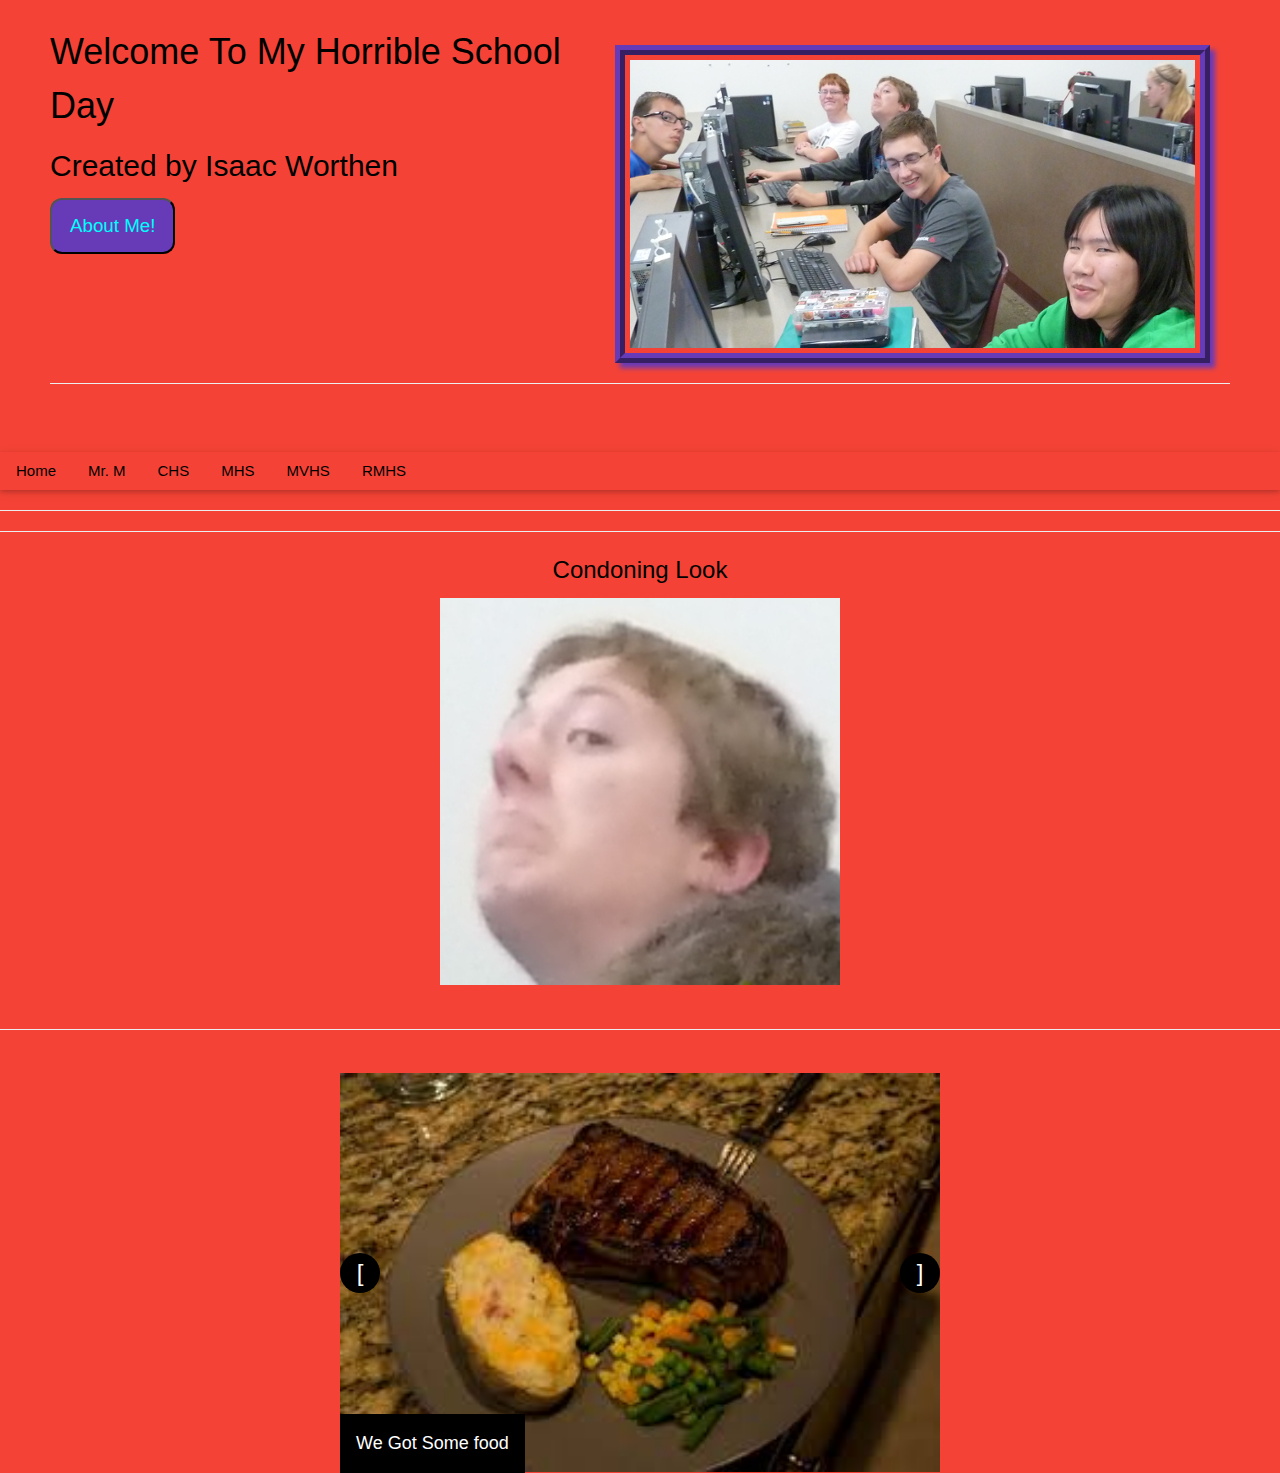
==== index.html @ 01525f23 "Add files via upload" ====
<!DOCTYPE html>
<html>
	<head>
		<meta charset="UTF-8">
		<title>Isaac's School Life</title>
		<script src="js/jquery-3.1.0.min.js"></script>
		<script src="js/aboutme.js"></script>
		
		<link rel="stylesheet" type="text/css" href="css/w3.css">
		<link rel="stylesheet" type="text/css" href="css/intro.css">

	</head>

	<body>
		<div id="banner">
			<img id="bannerpic" src="images/MyRowEdited.JPG" alt="MyRow.jpg">
			<h1>Welcome To My Horrible School Day</h1>
			<h2>Created by Isaac Worthen</h2>
			<input id="aboutme" type="button" value="About Me!">
			<p id="myinfo">
				I am a junior at Centennial high School
			</p>
			<hr class="clearfloat">
			<br>
		</div>

		<ul class="w3-navbar w3-card-2 w3-#0000ff w3-hover-aqua">
			<li>
				<a href="http://192.168.1.123/a4_Worthen/MyIntoWebSite_01/">Home</a>
			</li>
			<li>
				<a href="http://192.168.1.100/a4school">Mr. M</a>
			</li>
			<li class="w3-dropdown-hover w3-hover-orange">
				<a class="w3-hover-orange" href="#">CHS <i class="fa fa-caret-down"></i></a>
				<div class="w3-dropdown-content w3-white w3-card-4">
					<a href="http://192.168.1.101/a4school">Brielle L.</a>
					<a href="http://192.168.1.103/a4school">Ryan J.</a>
					<a href="http://192.168.1.104/a4school">Hannah W.</a>
					<a href="http://192.168.1.105/a4school">Connor C.</a>
					<a href="http://192.168.1.106/a4school">Gage P.</a>
					<a href="http://192.168.1.107/a4school">Osman M.</a>
					<a href="http://192.168.1.108/a4school">Caden S.</a>
					<a href="http://192.168.1.116/a4school">Levi S</a>
					<a href="http://192.168.1.117/a4school">Connor F.</a>
					<a href="http://192.168.1.121/a4school">Emily L.</a>
					<a href="http://192.168.1.122/a4school">Joseph M.</a>
					<a href="http://192.168.1.123/a4school">Isaac W.</a>
					<a href="http://192.168.1.129/a4school">Luke C.</a>
					<a href="http://192.168.1.131/a4school">Ashley H.</a>
					<a href="http://192.168.1.169/a4school">Tyler H.</a>
					<a href="http://192.168.1.175/a4school">Roscoe A.</a>
					<a href="http://192.168.1.153/a4school">Dani C.</a>
				</div>
			</li>
			<li class="w3-dropdown-hover w3-hover-orange">
				<a class="w3-hover-orange" href="#">MHS <i class="fa fa-caret-down"></i></a>
				<div class="w3-dropdown-content w3-white w3-card-4">
					<a href="http://192.168.1.113/a4school">Andrea D.</a>
					<a href="http://192.168.1.114/a4school">Parker Y.</a>
					<a href="http://192.168.1.118/a4school">Zeke C.</a>
					<a href="http://192.168.1.124/a4school">Kenison S.</a>
				</div>
			</li>
			<li class="w3-dropdown-hover w3-hover-orange">
				<a class="w3-hover-orange" href="#">MVHS <i class="fa fa-caret-down"></i></a>
				<div class="w3-dropdown-content w3-white w3-card-4">
					<a href="http://192.168.1.119/a4school">Carter H.</a>
				</div>
			</li>
			<li class="w3-dropdown-hover w3-hover-orange">
				<a class="w3-hover-orange" href="#">RMHS <i class="fa fa-caret-down"></i></a>
				<div class="w3-dropdown-content w3-white w3-card-4">
					<a href="http://192.168.1.109/a4school">Kaden D.</a>
					<a href="http://192.168.1.110/a4school">Adrian C.</a>
					<a href="http://192.168.1.111/a4school">Hunter F.</a>
					<a href="http://192.168.1.112/a4school">James G</a>
					<a href="http://192.168.1.120/a4school">Alejandro E.</a>
				</div>
			</li>
		</ul>
		<hr>
		<hr>
		
		<h3>Condoning Look</h3>
		<div id="FaceDiv">
			<img id="face" src="images/MEEEE.JPG" alt="Me.jpg">
		</div>
		
		<br>
		<hr>
		<br>
		
		<div id="myslides" class="w3-content" style="max-width:600px;position:relative">

			<div class="w3-display-container mySlides">
				<img src="images/Evenmorefood.jpg" style="width:100%">
				<div class="w3-display-bottomleft w3-large w3-container w3-padding-16 w3-black">
					We Got Some food
				</div>
			</div>

			<div class="w3-display-container mySlides">
				<img src="images/MoreFood.jpg" style="width:100%">
				<div class="w3-display-bottomleft w3-large w3-container w3-padding-16 w3-black">
					More Food
				</div>
			</div>

			<div class="w3-display-container mySlides">
				<img src="images/Morefoood.jpg" style="width:100%">
				<div class="w3-display-bottomleft w3-large w3-container w3-padding-16 w3-black">
					And More food
				</div>
			</div>

			<div class="w3-display-container mySlides">
				<img src="images/food.jpg" style="width:100%">
				<div class="w3-display-bottomleft w3-large w3-container w3-padding-16 w3-black">
					And Even More food
				</div>
			</div>

			<div class="w3-display-container mySlides">
				<img src="images/somemorefood.jpg" style="width:100%">
				<div class="w3-display-bottomleft w3-large w3-container w3-padding-16 w3-black">
					And The Last food
				</div>
			</div>

			<a class="w3-btn-floating w3-hover-dark-grey" style="position:absolute;top:45%;left:0" onclick="plusDivs(-1)">[</a>
			<a class="w3-btn-floating w3-hover-dark-grey" style="position:absolute;top:45%;right:0" onclick="plusDivs(1)">]</a>

		</div>
		<script src="js/slideshow.js"></script>
	</body>
</html>
---- css/intro.css ----
body {
	background-color: #F44336;
}
#bannerpic {
	float: right;
	margin: 20px;
	border-style: ridge;
	border-width: 10px;
	border-color: #673AB7;
	padding: 5px;
	box-shadow: 5px 5px 5px #673AB7
}

#face {
	text-align: center;
}

#FaceDiv {
	text-align: center;
}

.clearfloat {
	clear: both;
}

#banner {
	margin-left: 50px;
	margin-right: 50px;
	margin-bottom:25px;
	margin-top:25px;
}
h3 {
	text-align:center;
}

#aboutme {
	background-color:#673AB7;
	color:#00FFFF;
	font-size: 1.25em;
	padding: 12px 18px;
	border-radius: 12px;
}

#aboutme:hover {
	box-shadow: 0 12px 16px 0 rgba(0,0,225,0.50)
}
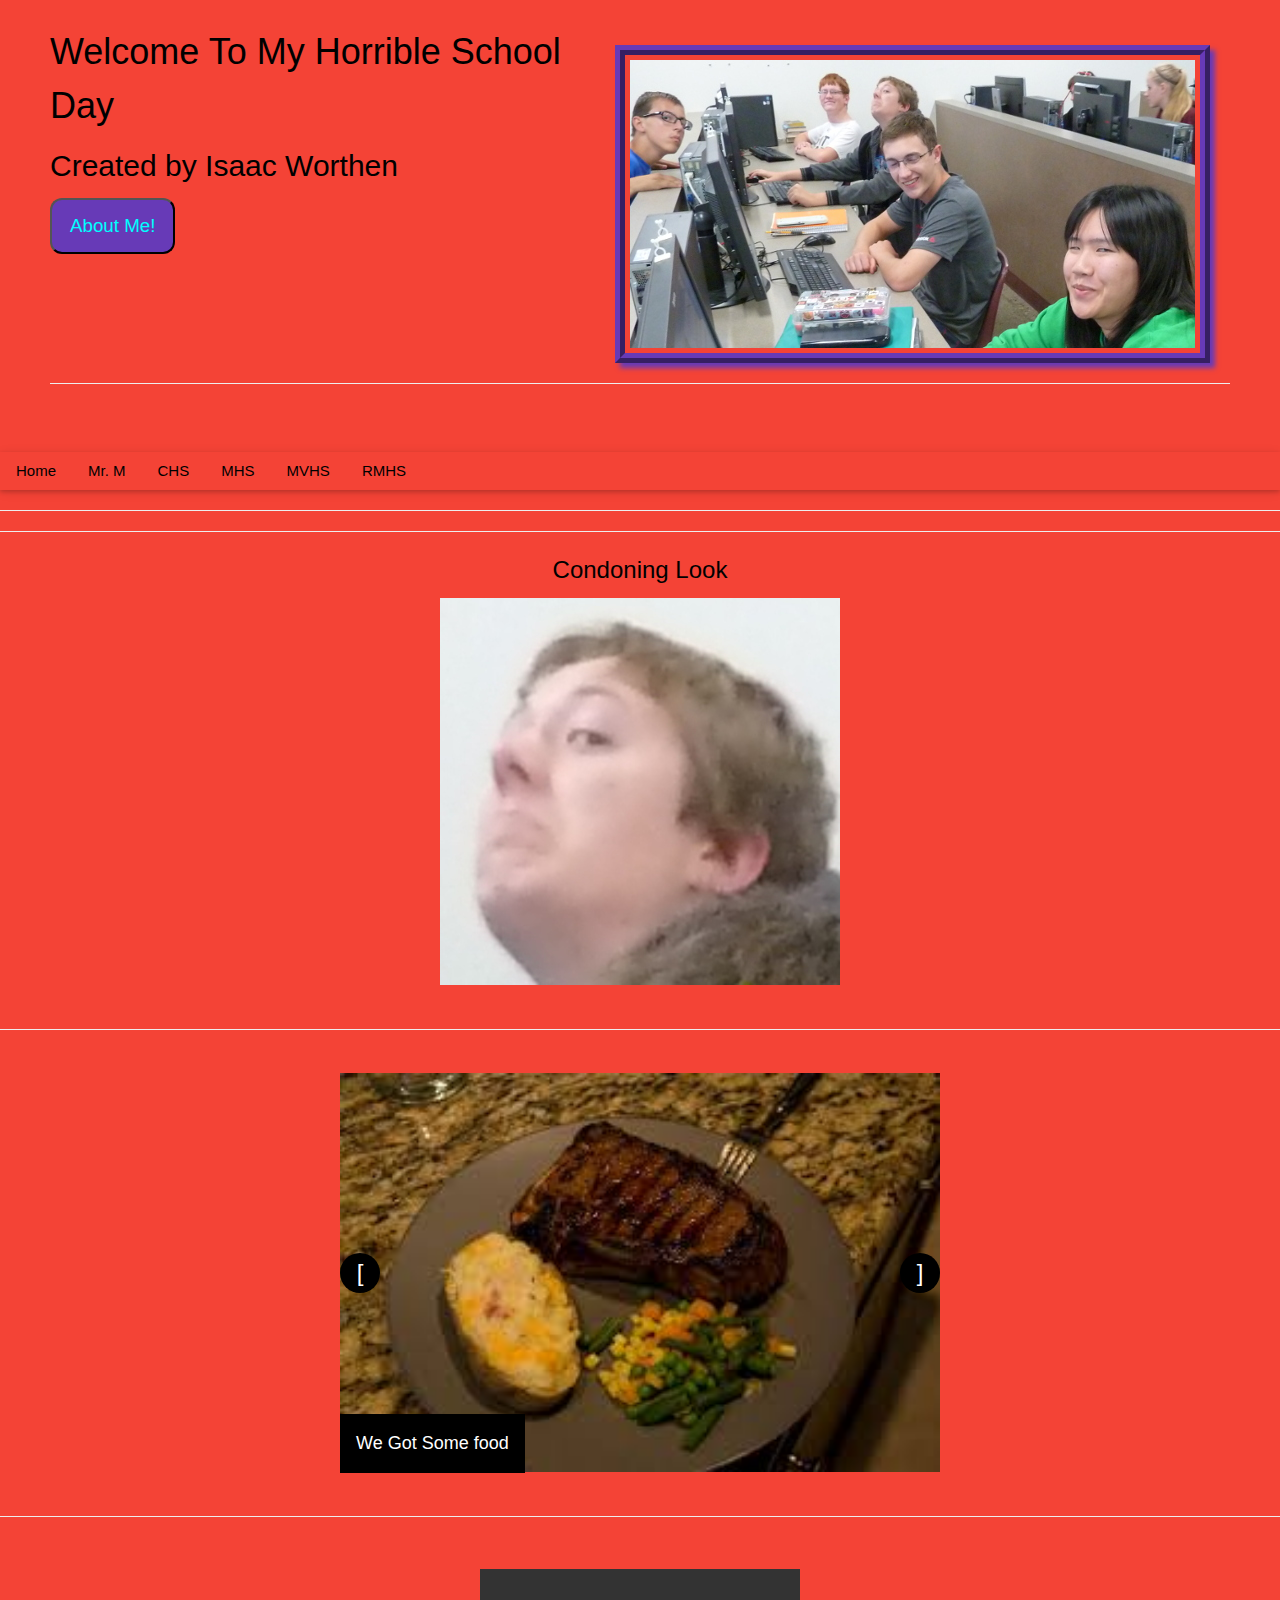
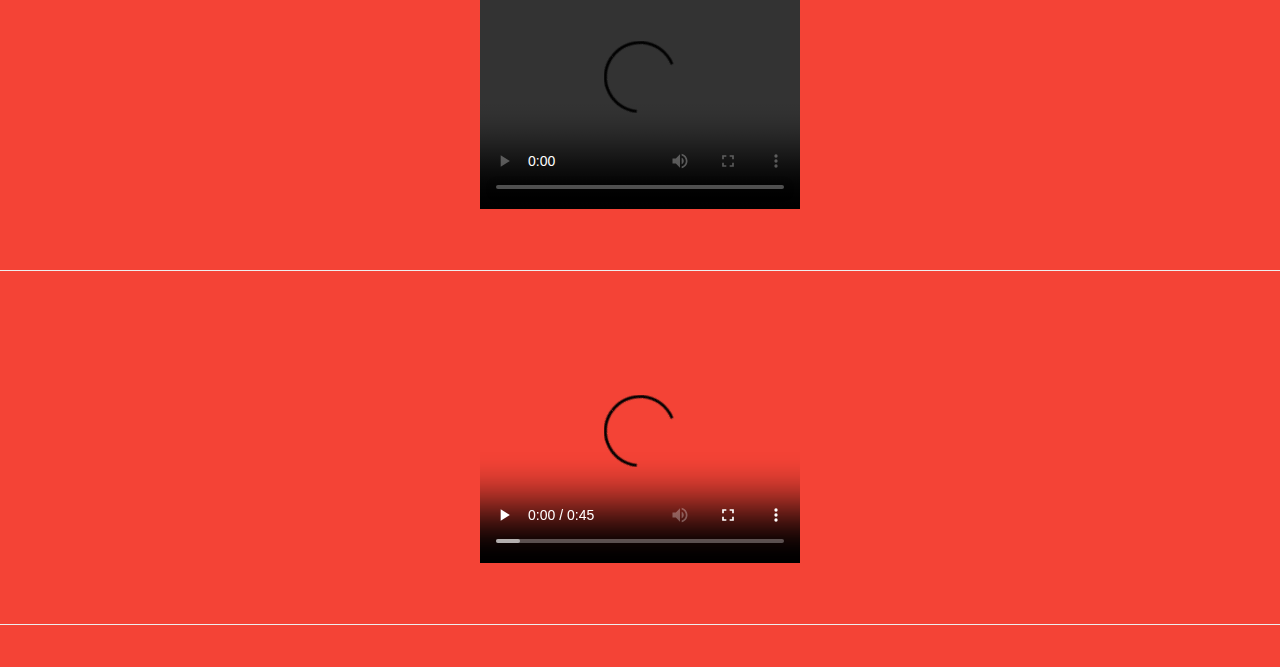
==== commit 423f143f: "Add files via upload" ====
--- a/index.html
+++ b/index.html
@@ -5,7 +5,7 @@
 		<title>Isaac's School Life</title>
 		<script src="js/jquery-3.1.0.min.js"></script>
 		<script src="js/aboutme.js"></script>
-		
+
 		<link rel="stylesheet" type="text/css" href="css/w3.css">
 		<link rel="stylesheet" type="text/css" href="css/intro.css">
 
@@ -14,11 +14,13 @@
 	<body>
 		<div id="banner">
 			<img id="bannerpic" src="images/MyRowEdited.JPG" alt="MyRow.jpg">
-			<h1>Welcome To My Horrible School Day</h1>
-			<h2>Created by Isaac Worthen</h2>
+			<h1 class="mousechange">Welcome To My Horrible School Day</h1>
+			<h2 class="mousechange">Created by Isaac Worthen</h2>
 			<input id="aboutme" type="button" value="About Me!">
 			<p id="myinfo">
 				I am a junior at Centennial high School
+
+				<iframe width="420" height="345" src="https://www.youtube.com/embed/XGSy3_Czz8k"></iframe>
 			</p>
 			<hr class="clearfloat">
 			<br>
@@ -81,16 +83,16 @@
 		</ul>
 		<hr>
 		<hr>
-		
+
 		<h3>Condoning Look</h3>
 		<div id="FaceDiv">
 			<img id="face" src="images/MEEEE.JPG" alt="Me.jpg">
 		</div>
-		
+
 		<br>
 		<hr>
 		<br>
-		
+
 		<div id="myslides" class="w3-content" style="max-width:600px;position:relative">
 
 			<div class="w3-display-container mySlides">
@@ -133,5 +135,36 @@
 
 		</div>
 		<script src="js/slideshow.js"></script>
+
+		<br>
+		<hr>
+		<br>
+
+		<h4>
+			<video width="320" height="240" controls>
+				<source src="videos/testMovie.mp4" type="video/mp4"></source>
+				<source src="videos/testMovie.webm" type="video/webm"></source>
+				<source src="videos/testMovie.ogg" type="video/ogg"></source>
+				Your browser does not support the video tag.
+			</video>
+		</h4>
+
+		<br>
+		<hr>
+		<br>
+
+		<h4>
+			<video width="320" height="240" controls>
+				<source src="videos/Skeet.wmv" type="video/wmv"></source>
+				<source src="videos/testSkeet.mp4" type="video/mp4"></source>
+				<source src="videos/testSkeet.webm" type="video/webm"></source>
+				Your browser does not support the video tag.
+			</video>
+		</h4>
+		
+		<br>
+		<hr>
+		<br>
 	</body>
-</html>+</html>
+
--- a/css/intro.css
+++ b/css/intro.css
@@ -44,3 +44,7 @@
 #aboutme:hover {
 	box-shadow: 0 12px 16px 0 rgba(0,0,225,0.50)
 }
+
+h4 {
+	text-align:center;
+}
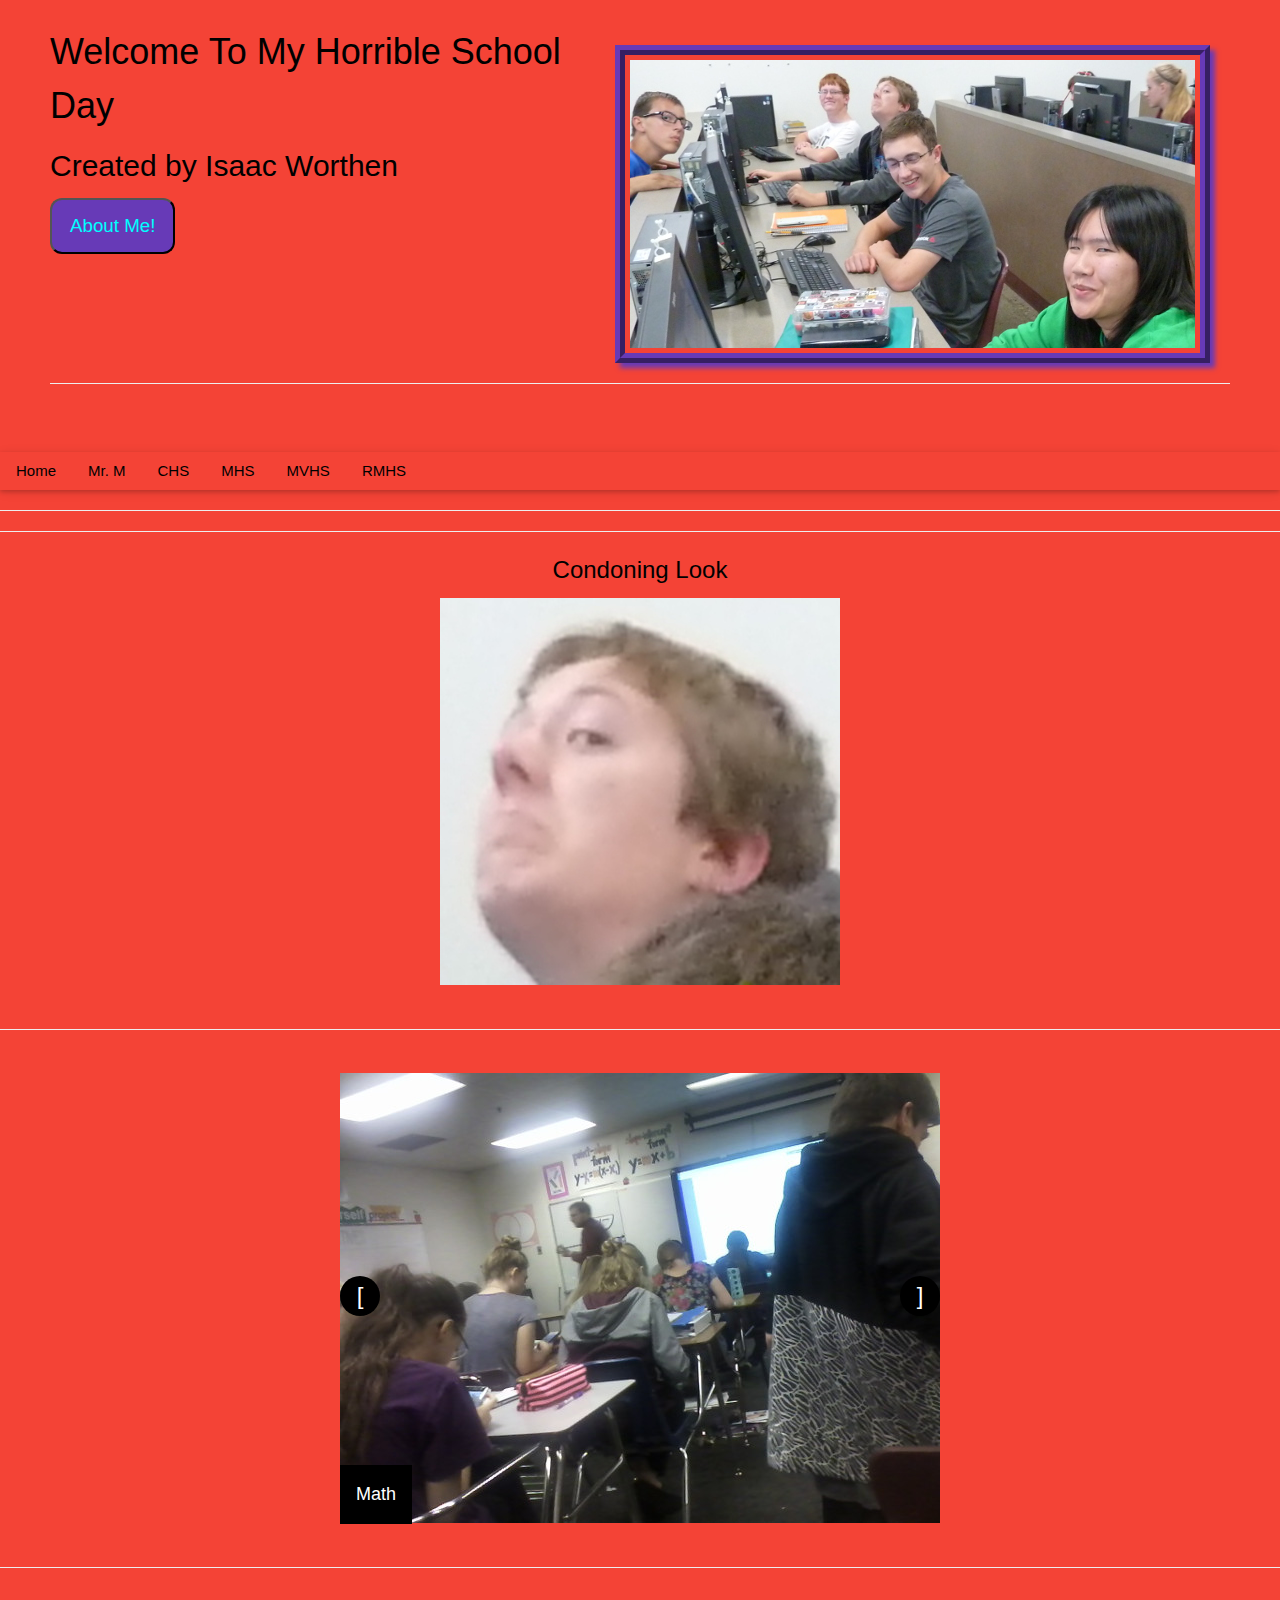
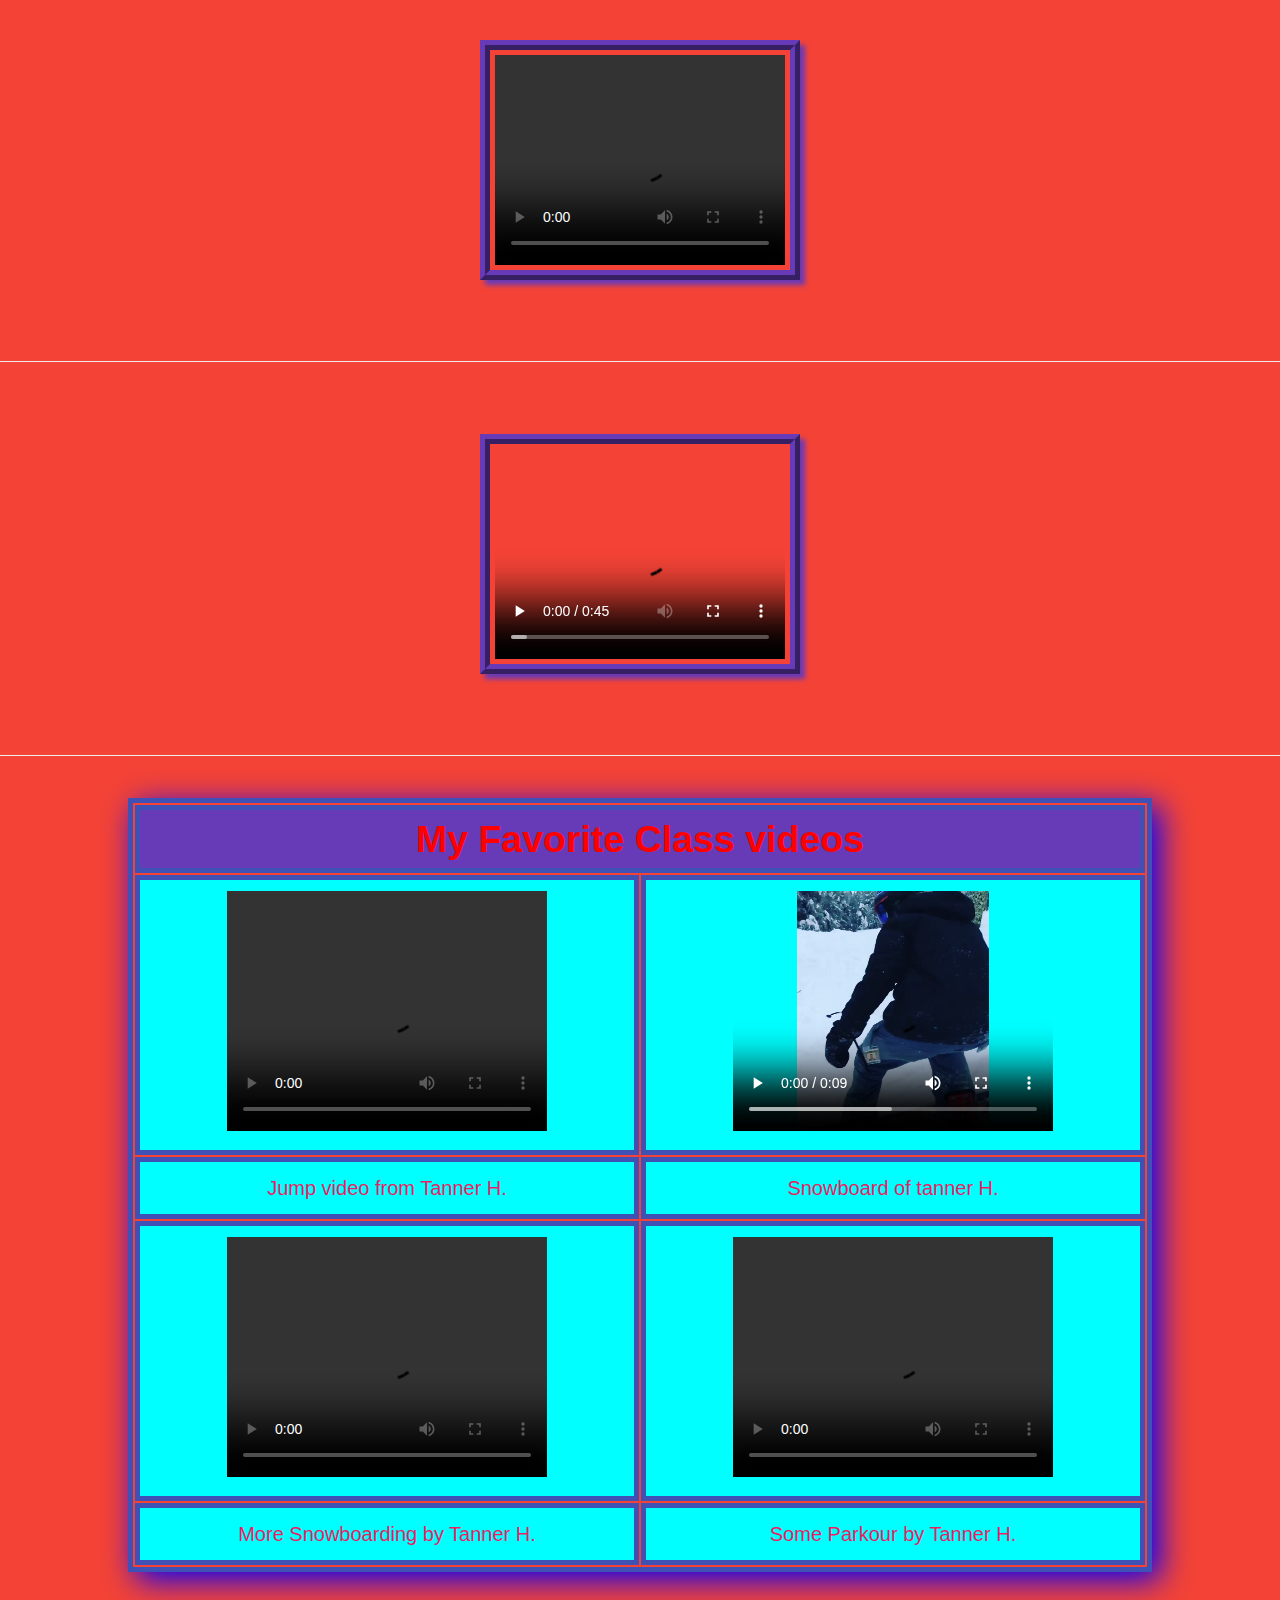
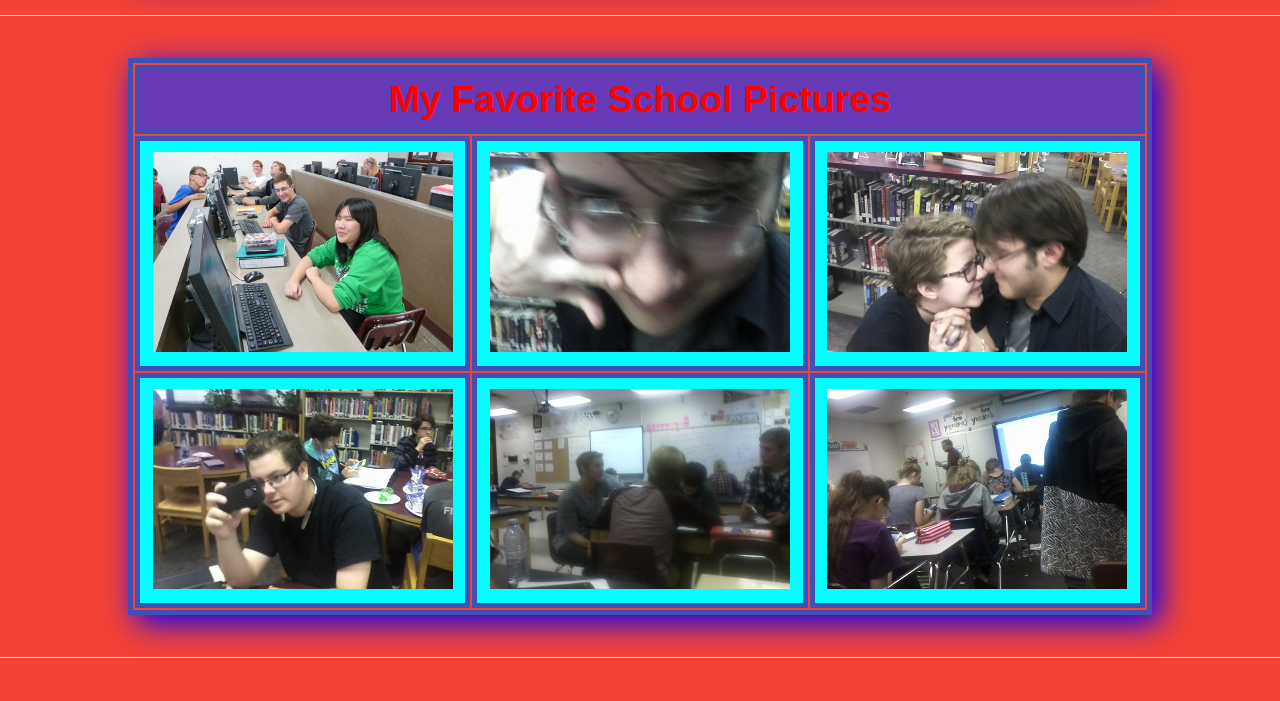
==== commit 2a95d1c6: "Add files via upload" ====
--- a/index.html
+++ b/index.html
@@ -18,9 +18,13 @@
 			<h2 class="mousechange">Created by Isaac Worthen</h2>
 			<input id="aboutme" type="button" value="About Me!">
 			<p id="myinfo">
-				I am a junior at Centennial high School
-
-				<iframe width="420" height="345" src="https://www.youtube.com/embed/XGSy3_Czz8k"></iframe>
+				I love League of Legends
+				<br>
+				I Love Food
+				<br>
+				I Love Sleeping				
+				<br>
+				<iframe width="420" height="345" src="https://www.youtube.com/embed/IPn9X41Lr_c"></iframe>
 			</p>
 			<hr class="clearfloat">
 			<br>
@@ -96,37 +100,44 @@
 		<div id="myslides" class="w3-content" style="max-width:600px;position:relative">
 
 			<div class="w3-display-container mySlides">
-				<img src="images/Evenmorefood.jpg" style="width:100%">
-				<div class="w3-display-bottomleft w3-large w3-container w3-padding-16 w3-black">
-					We Got Some food
-				</div>
-			</div>
-
-			<div class="w3-display-container mySlides">
-				<img src="images/MoreFood.jpg" style="width:100%">
-				<div class="w3-display-bottomleft w3-large w3-container w3-padding-16 w3-black">
-					More Food
-				</div>
-			</div>
-
-			<div class="w3-display-container mySlides">
-				<img src="images/Morefoood.jpg" style="width:100%">
-				<div class="w3-display-bottomleft w3-large w3-container w3-padding-16 w3-black">
-					And More food
-				</div>
-			</div>
-
-			<div class="w3-display-container mySlides">
-				<img src="images/food.jpg" style="width:100%">
-				<div class="w3-display-bottomleft w3-large w3-container w3-padding-16 w3-black">
-					And Even More food
-				</div>
-			</div>
-
-			<div class="w3-display-container mySlides">
-				<img src="images/somemorefood.jpg" style="width:100%">
-				<div class="w3-display-bottomleft w3-large w3-container w3-padding-16 w3-black">
-					And The Last food
+				<img src="images/Math.jpg" style="width:100%">
+				<div class="w3-display-bottomleft w3-large w3-container w3-padding-16 w3-black">
+					Math
+				</div>
+			</div>
+
+			<div class="w3-display-container mySlides">
+				<img src="images/porter.jpg" style="width:100%">
+				<div class="w3-display-bottomleft w3-large w3-container w3-padding-16 w3-black">
+					Porter at lunch
+				</div>
+			</div>
+
+			<div class="w3-display-container mySlides">
+				<img src="images/JulianGf.jpg" style="width:100%">
+				<div class="w3-display-bottomleft w3-large w3-container w3-padding-16 w3-black">
+					Julian and GF at lunch
+				</div>
+			</div>
+
+			<div class="w3-display-container mySlides">
+				<img src="images/Julian.jpg" style="width:100%">
+				<div class="w3-display-bottomleft w3-large w3-container w3-padding-16 w3-black">
+					More Julian
+				</div>
+			</div>
+
+			<div class="w3-display-container mySlides">
+				<img src="images/Physics.jpg" style="width:100%">
+				<div class="w3-display-bottomleft w3-large w3-container w3-padding-16 w3-black">
+					Physics class
+				</div>
+			</div>
+			
+			<div class="w3-display-container mySlides">
+				<img src="images/Computer.jpg" style="width:100%">
+				<div class="w3-display-bottomleft w3-large w3-container w3-padding-16 w3-black">
+					Youtube
 				</div>
 			</div>
 
@@ -134,14 +145,13 @@
 			<a class="w3-btn-floating w3-hover-dark-grey" style="position:absolute;top:45%;right:0" onclick="plusDivs(1)">]</a>
 
 		</div>
-		<script src="js/slideshow.js"></script>
 
 		<br>
 		<hr>
 		<br>
 
 		<h4>
-			<video width="320" height="240" controls>
+			<video id="video" width="320" height="240" controls>
 				<source src="videos/testMovie.mp4" type="video/mp4"></source>
 				<source src="videos/testMovie.webm" type="video/webm"></source>
 				<source src="videos/testMovie.ogg" type="video/ogg"></source>
@@ -154,7 +164,7 @@
 		<br>
 
 		<h4>
-			<video width="320" height="240" controls>
+			<video id="video" width="320" height="240" controls>
 				<source src="videos/Skeet.wmv" type="video/wmv"></source>
 				<source src="videos/testSkeet.mp4" type="video/mp4"></source>
 				<source src="videos/testSkeet.webm" type="video/webm"></source>
@@ -165,6 +175,91 @@
 		<br>
 		<hr>
 		<br>
+		
+		<table style="width:80%; margin: auto">
+			<tr>
+				<th colspan="2">My Favorite Class videos</th>
+			</tr>
+			<tr>
+				<td>
+					<h4>
+						<video width="320" height="240" controls>
+							<source src="videos/jump.mp4" videotpe="mp4"></source>
+						</video>
+							</h4>
+				</td>
+				<td>
+					<h4>
+						<video width="320" height="240" controls>
+							<source src="videos/snow1.mp4" videotype="mp4"></source>
+						</video>
+					</h4>
+				</td>
+			</tr>
+			<tr>
+				<td><h4>Jump video from Tanner H.</h4></td>
+				<td><h4>Snowboard of tanner H.</h4></td>
+			</tr>
+			<tr>
+				<td>
+					<h4>
+						<video width="320" height="240" controls>
+							<source src="videos/snow.mp4" videotpe="mp4"></source>
+						</video>
+					</h4>
+				</td>
+				<td>
+					<h4>
+						<video width="320" height="240" controls>
+							<source src="videos/parkour.mp4" videotype="mp4"></source>
+						</video>
+					</h4>
+				</td>
+			</tr>
+			<tr>
+				<td><h4>More Snowboarding by Tanner H.</h4></td>
+				<td><h4>Some Parkour by Tanner H.</h4></td>
+			</tr>
+		</table>
+		
+		<br>
+		<hr>
+		<br>
+		
+		<table style="width:80%; margin: auto">
+			<tr>
+				<th colspan="3">My Favorite School Pictures</th>
+			</tr>
+			<tr>
+				<td>
+					<h4><a href="pages/pic01.html"><img src="images/MyRowEdited2.JPG" alt="Pic 01"></a></h4>
+				</td>
+				<td>
+					<h4><a href="pages/pic02.html"><img src="images/Julian02.jpg" alt="Pic 02"></a></h4>
+				</td>
+				<td>
+					<h4><a href="pages/pic03.html"><img src="images/JulianGf02.jpg" alt="Pic 03"></a></h4>
+				</td>
+			</tr>
+			<tr>
+				<td>
+					<h4><a href="pages/pic04.html"><img src="images/Porter02.jpg" alt="Pic 04"></a></h4>
+				</td>
+				<td>
+					<h4><a href="pages/pic05.html"><img src="images/Physics02.jpg" alt="Pic 05"></a></h4>
+				</td>
+				<td>
+					<h4><a href="pages/pic06.html"><img src="images/Math02.jpg" alt="Pic 06"></a></h4>
+				</td>
+			</tr>
+		</table>
+		
+		<br>
+		<hr>
+		<br>
+		
+		<script src="js/slideshow.js"></script>
+		
 	</body>
 </html>
 
--- a/css/intro.css
+++ b/css/intro.css
@@ -48,3 +48,32 @@
 h4 {
 	text-align:center;
 }
+
+#video {
+	margin: 20px;
+	border-style: ridge;
+	border-width: 10px;
+	border-color: #673AB7;
+	padding: 5px;
+	box-shadow: 5px 5px 5px #673AB7
+}
+
+table, th, td {
+	border: 5px solid #3F51B5;
+}
+
+table {
+	box-shadow: 8px 8px 30px #0000FF;
+}
+
+th {
+	background-color: #673AB7;
+	font-size: 2.5em;
+	color: #FF0000;
+}
+
+td {
+	background-color: #00FFFF;
+	font-size: 1.5em;
+	color: #E91E63;
+}
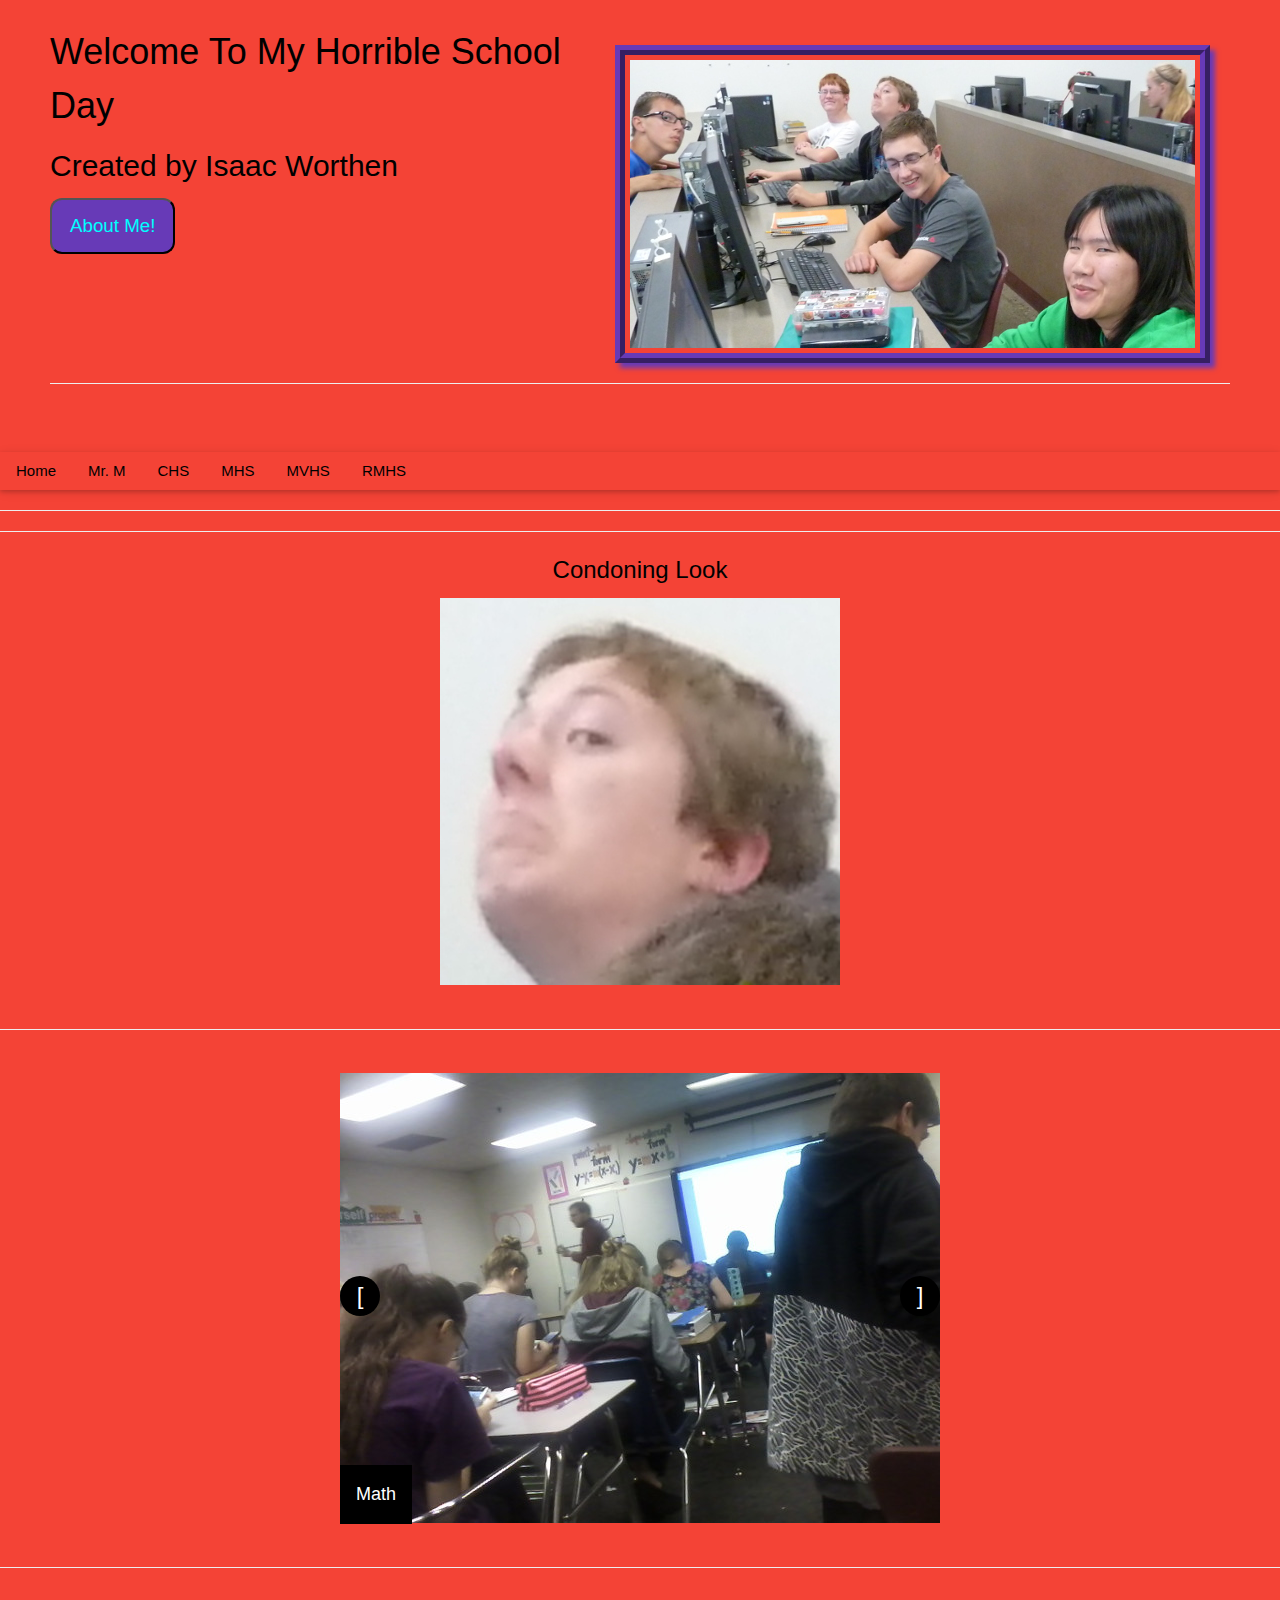
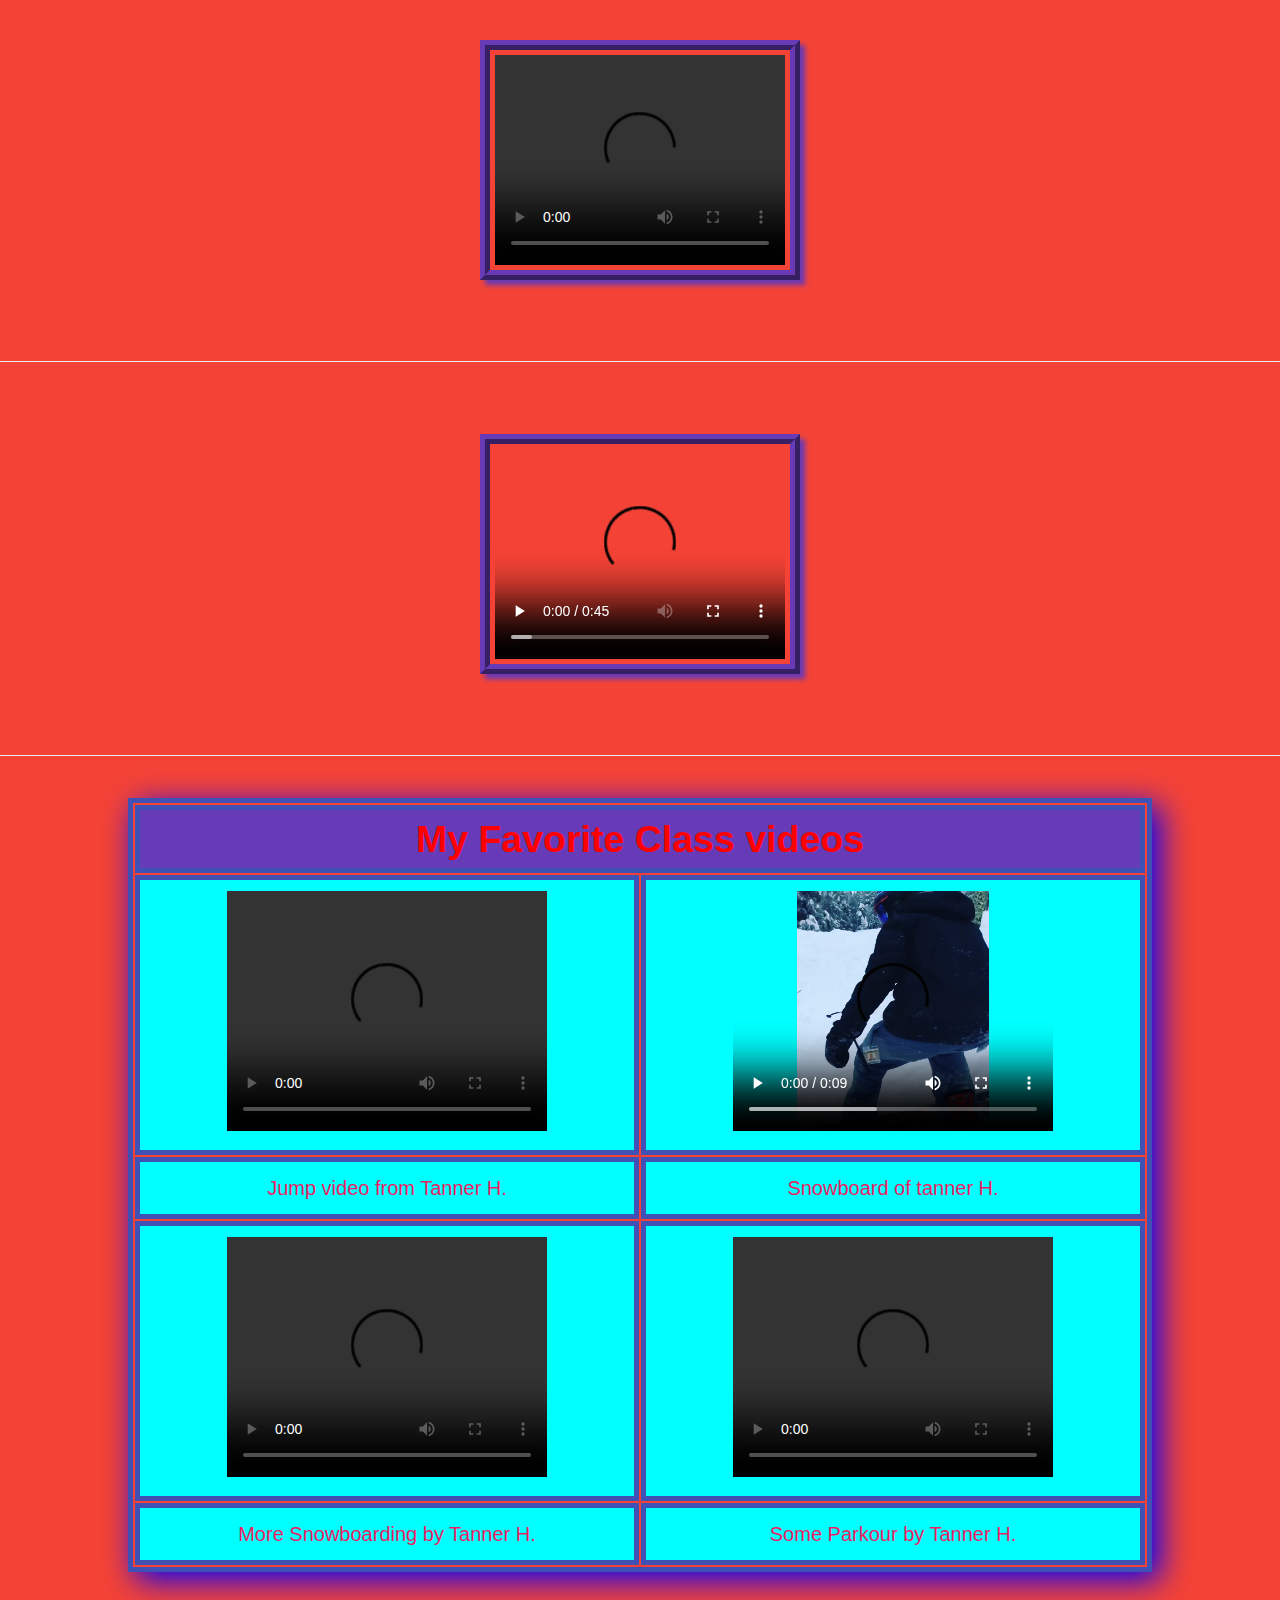
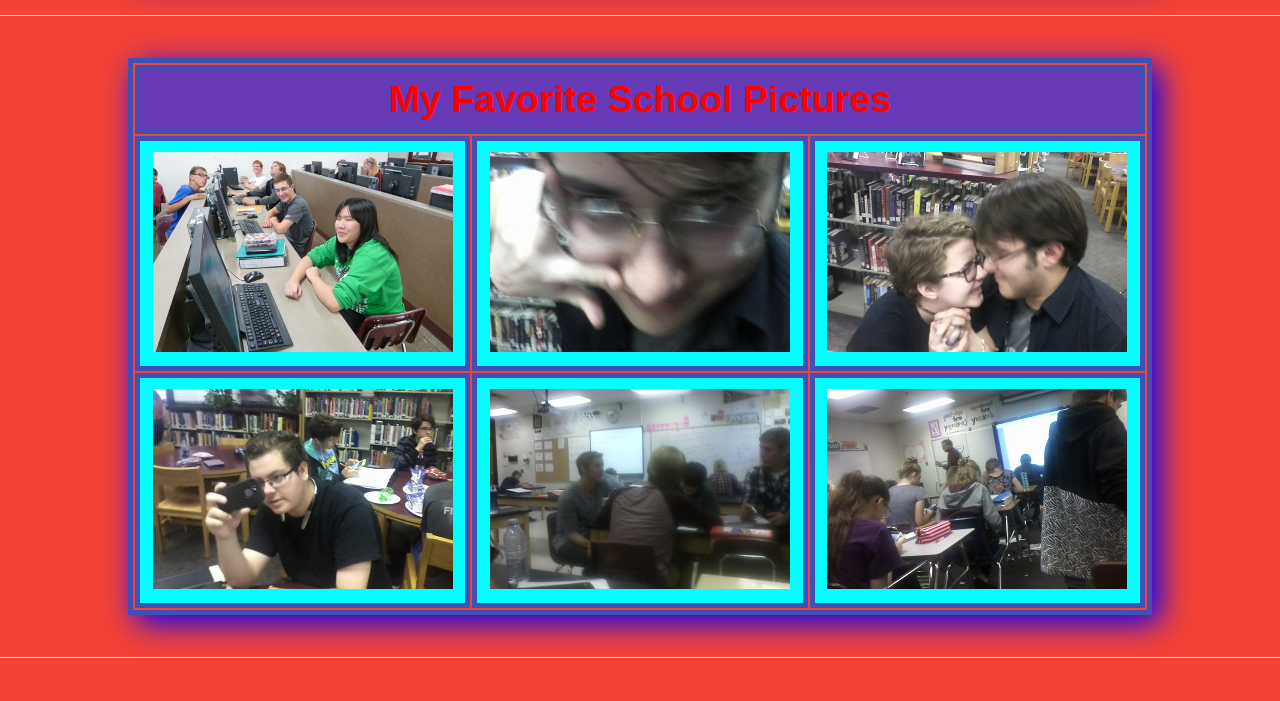
==== commit 7716cd15: "Add files via upload" ====
--- a/index.html
+++ b/index.html
@@ -32,7 +32,7 @@
 
 		<ul class="w3-navbar w3-card-2 w3-#0000ff w3-hover-aqua">
 			<li>
-				<a href="http://192.168.1.123/a4_Worthen/MyIntoWebSite_01/">Home</a>
+				<a href="http://192.168.1.123/a4school/">Home</a>
 			</li>
 			<li>
 				<a href="http://192.168.1.100/a4school">Mr. M</a>
